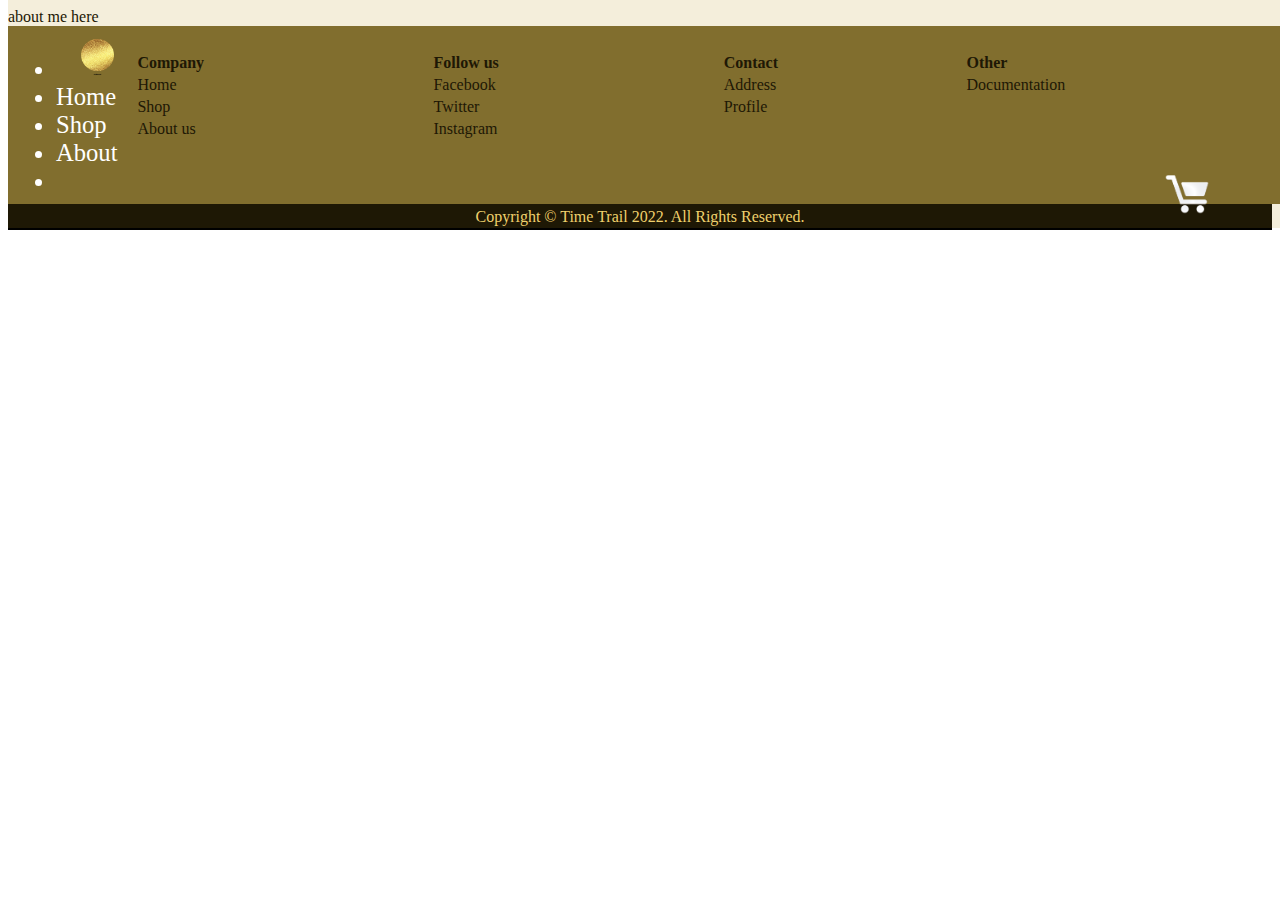
==== about.html @ 1509d5eb "comt" ====
<!DOCTYPE html>
<html lang="en">
  <head>
    <meta charset="UTF-8" />
    <meta http-equiv="X-UA-Compatible" content="IE=edge" />
    <meta name="viewport" content="width=device-width, initial-scale=1.0" />
    <title>TimeTrail | About</title>
    <!-- Bootstrap -->
    <link
      rel="stylesheet"
      href="https://cdn.jsdelivr.net/npm/bootstrap@4.1.3/dist/css/bootstrap.min.css"
      integrity="sha384-MCw98/SFnGE8fJT3GXwEOngsV7Zt27NXFoaoApmYm81iuXoPkFOJwJ8ERdknLPMO"
      crossorigin="anonymous"
    />
    <!-- Font -->
    <link rel="preconnect" href="https://fonts.googleapis.com" />
    <link rel="preconnect" href="https://fonts.gstatic.com" crossorigin />
    <link
      href="https://fonts.googleapis.com/css2?family=Golos+Text&display=swap"
      rel="stylesheet"
    />
    <!-- CSS Styles -->
    <link rel="stylesheet" href="./assets/style.css" />
  </head>
  <body>
    <!-- Header -->
    <header>
      <ul id="app-navbar" class="nav">
        <li>
          <img
            src="assets/images/gold-galaxy.png"
            alt="d3300"
            class="gold-galaxy-img"
          />
        </li>
        <li class="nav-item">
          <a class="nav-link active" href="index.html" class="active">Home</a>
        </li>
        <li class="nav-item">
          <a class="nav-link" href="shop.html">Shop</a>
        </li>
        <li class="nav-item">
          <a class="nav-link" href="about.html">About</a>
        </li>
        <li>
          <a href="cart.html">
            <img src="assets/images/cart.png" alt="d3300" class="cart-img" />
          </a>
        </li>
      </ul>
    </header>
    <section>about me here</section>
    <section class="footer-section">
      <footer class="footer">
        <table class="footer-table">
          <tr>
            <th scope="col">Company</th>
            <th scope="col">Follow us</th>
            <th scope="col">Contact</th>
            <th scope="col">Other</th>
          </tr>
          <tbody>
            <tr>
              <td>Home</td>
              <td>Facebook</td>
              <td>Address</td>
              <td>Documentation</td>
            </tr>
            <tr>
              <td>Shop</td>
              <td>Twitter</td>
              <td>Profile</td>
            </tr>
            <tr>
              <td>About us</td>
              <td>Instagram</td>
            </tr>
          </tbody>
        </table>
      </footer>
      <div class="rights-res">
        Copyright © Time Trail 2022. All Rights Reserved.
      </div>
    </section>
  </body>
</html>
---- assets/style.css ----
.nav-link {
  color: white;
  text-decoration: none;
}

.nav-link:hover {
  color: crimson;
}

.bold-text {
  font-weight: 800;
}

::-webkit-scrollbar {
  width: 7px;
}
::-webkit-scrollbar-track {
  background-color: #353b42;
}
::-webkit-scrollbar-thumb {
  background-color: #b89522;
}

/* Header */

header {
  position: absolute;
  top: 0;
  width: 100%;
  padding: 8px;
  font-weight: 400;
  font-size: calc(15px + 0.75vw);
  color: white;
  background-color: #b8952229;
}

.gold-galaxy-img {
  width: 3.5vw;
  margin: 0 1.5vw;
  cursor: pointer;
}

.cart-img {
  width: 6vh;
  cursor: pointer;
  position: absolute;
  margin-right: 7vw;
  margin-top: 0.3vh;
  right: 0;
}

/* Home */

.home-bg {
  width: 100%;
  min-height: 100vh;
  background: url(./images/w-bg.jpeg);
  /* opacity: 0.9; */
  background-position: center;
  background-size: cover;
  background-repeat: no-repeat;
}

.home-text {
  padding-top: 15%;
  color: white;
  text-align: center;
}

.home-text h3 {
  padding-top: 1%;
  color: #b89522;
}

/* Moto Text */
.moto-section {
  text-align: center;
}

.moto-text {
  background-image: radial-gradient(#d7d384, #b89522, #d7d384, #b89522);
  background-size: 100%;
  background-repeat: repeat;
  text-align: center;
  letter-spacing: 1px;
  padding: 2% 5%;

  -webkit-background-clip: text;
  -webkit-text-fill-color: transparent;
  -moz-background-clip: text;
  -moz-text-fill-color: transparent;
}

.check-shop-btn {
  color: rgba(0, 0, 0, 0.667);
  font-weight: 400;
  font-size: xx-large;
  text-transform: uppercase;
  letter-spacing: 1px;
  padding: 5px 3%;
  margin-bottom: 3%;

  cursor: pointer;
  background-color: transparent;
  border: #b8952297 3px solid;
  border-radius: 5px;
}

.check-shop-btn:hover {
  color: black;
  background-color: #b8952288;
}

/* Latest Edition */

.lts-edt-section {
  background-color: #b8952213;
  padding: 2%;
}

.lst-edt-img {
  height: 27vw;
  border-radius: 5%;
}

.lst-edt-img:hover {
  opacity: 0.7;
  cursor: pointer;
}

.lts-edt-title {
  margin-left: 8%;
}

.parallax {
  min-height: 310px;
  background-image: url(./images/w-plx.jpeg);
  background-attachment: fixed;
  background-position: center;
  background-repeat: no-repeat;
  background-size: cover;
}

.home-about-section {
  padding: 2.5% 0.5%;
  background-color: #b8952213;
  text-align: center;
}

.home-about-title {
  text-align: center;
  font-weight: 700;
}

.home-about {
  font-size: xx-large;
  text-align: center;
  padding: 1% 5%;
}

.mechanism-gif {
  width: 100%;
  min-height: 60vh;
  background-color: black;
  background-image: url(./images/mch-gif.gif);
  background-image: -webkit-linear-gradient(
      left,
      white 0%,
      rgba(0, 0, 0, 0) 28%,
      rgba(0, 0, 0, 0) 50%,
      rgba(0, 0, 0, 0.2) 100%
    ),
    url(./images/mch-gif.gif);
  background-repeat: no-repeat;
  background-position: center;
  background-size: cover;
  text-align: left;
}

.gif-txt {
  padding: 2%;
  font-weight: 600;
  max-width: 40vw;
  font-size: 4vw;
  padding-top: 1vh;
}

/* Footer */

.footer {
  width: 100%;
  background-color: #5c4909d5;
  padding: 2% 10%;
  padding-bottom: 5%;
  text-align: center;
}

table {
  color: black;
  width: 100%;
}

td,
th {
  text-align: left;
}

.rights-res {
  color: #fadc7c;
  background: black;
  text-align: center;
  padding: 0.3%;
}

/* Shop */
.shop-section {
  background-color: #6c5807;
  width: 100%;
  min-height: 100vh;
  height: max-content;
}

.shop-title {
  color: black;
  font-weight: 800;
  text-transform: uppercase;
  padding-top: 15%;
  padding-bottom: 2%;
  letter-spacing: 1vw;
  text-align: center;
}

.sort-filter {
  text-align: center;
}

#products {
  display: flex;
  justify-content: center;
  align-items: center;
  padding: 1%;
  padding-bottom: 7%;
}
.watch-card {
  cursor: pointer;
  opacity: 0.8;
}

.watch-card:hover {
  opacity: 0.9;
  box-shadow: 5px 10px 8px #01010183;
}

.search-icon {
  padding: 2px;
}
.wrapper {
  width: 100%;
  padding: 0 10%;
}
.search {
  border-bottom: 3px solid rgba(0, 0, 0, 0.722);
  border-radius: 5px;
  height: 5vh;
  background-color: transparent;
  width: 90%;
}
.search:hover,
.search:focus {
  border: 1.5px solid #e1d884;
  opacity: 0.6;
}
.search::placeholder {
  color: black;
  opacity: 1;
}

#add-to-cart {
  margin: auto;
  margin-bottom: 2%;
}

.select-box {
  background-color: transparent;
  border: 2px solid black;
}

.sort-div {
  color: black;
  display: flex;
  justify-content: center;
  align-items: center;
  padding: 5px;
}

.check-box {
  /* background-color: transparent; */
  color: black;
}

.no-prod {
  padding: 5%;
}

.cart-section {
  min-height: 100vw;
  background: rgba(0, 0, 0, 0.915);
}
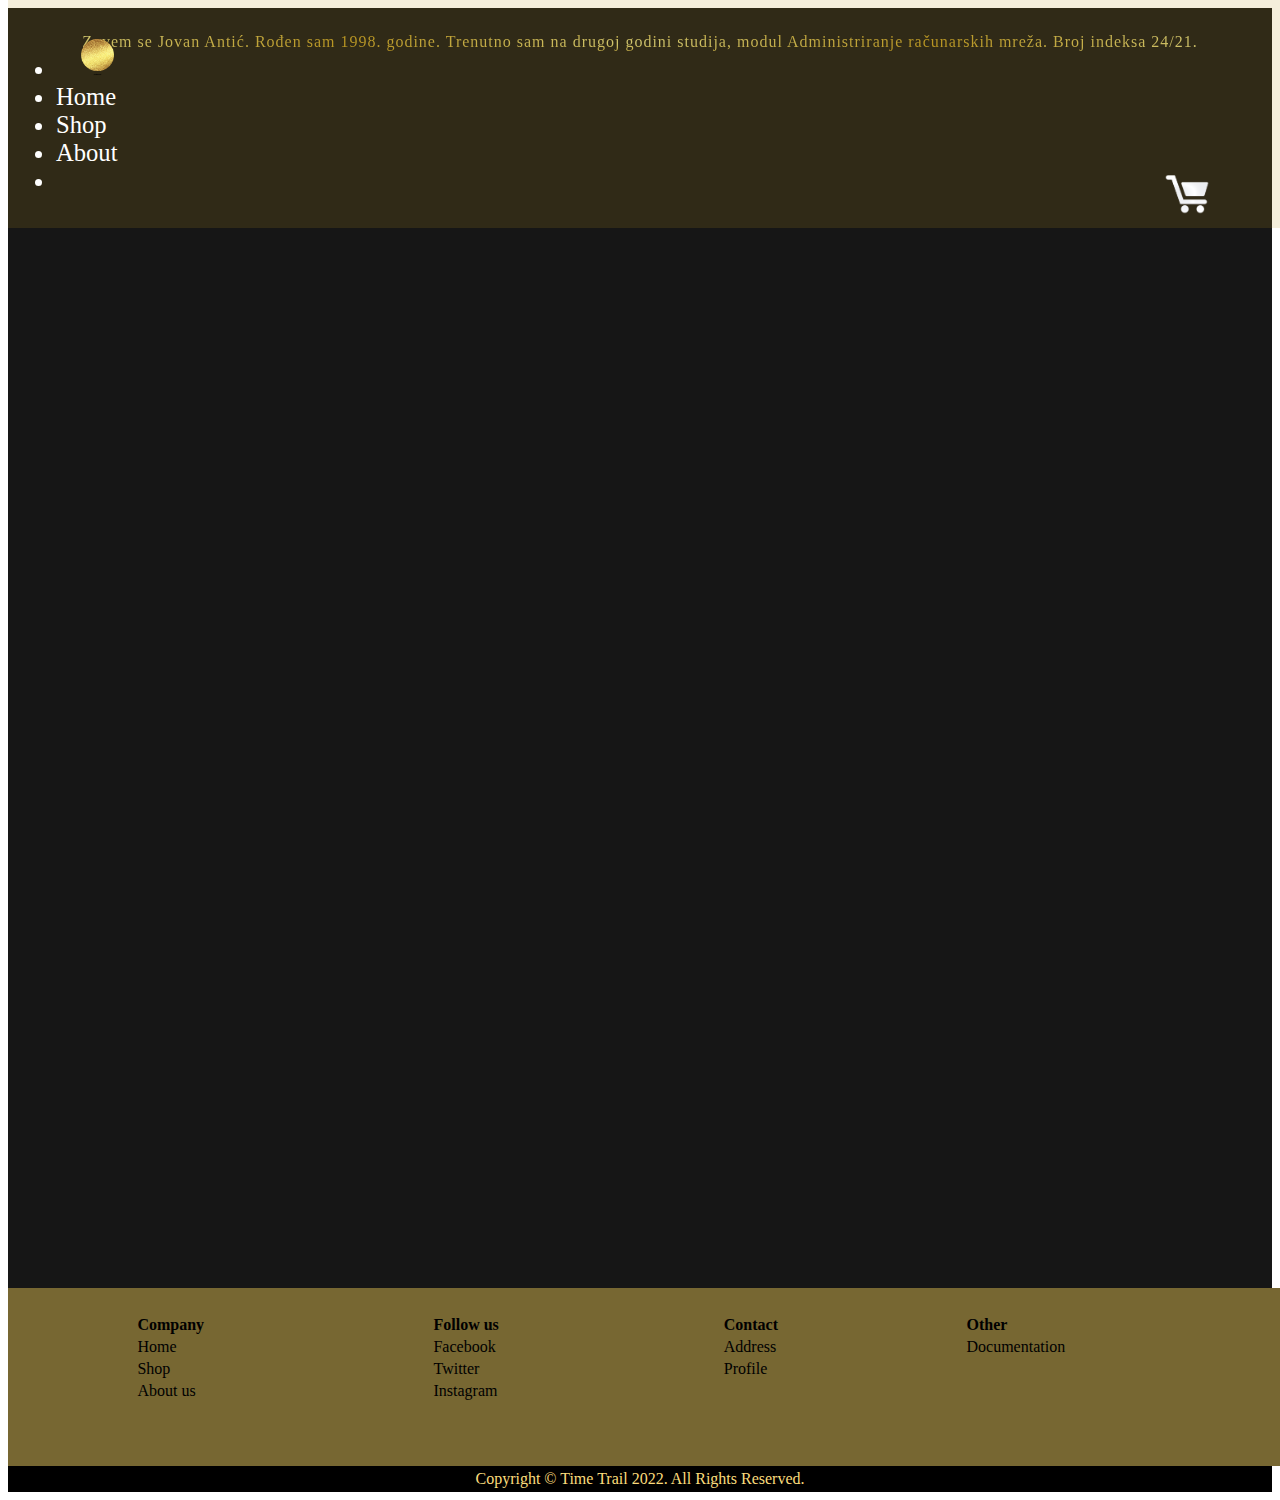
==== commit 379f578c: "Update about.html" ====
--- a/about.html
+++ b/about.html
@@ -49,7 +49,13 @@
         </li>
       </ul>
     </header>
-    <section>about me here</section>
+    <section class="cart-section">
+      <div class="moto-text about-me">
+        Zovem se Jovan Antić. Rođen sam 1998. godine. Trenutno sam na drugoj
+        godini studija, modul Administriranje računarskih mreža. Broj indeksa
+        24/21.
+      </div>
+    </section>
     <section class="footer-section">
       <footer class="footer">
         <table class="footer-table">
